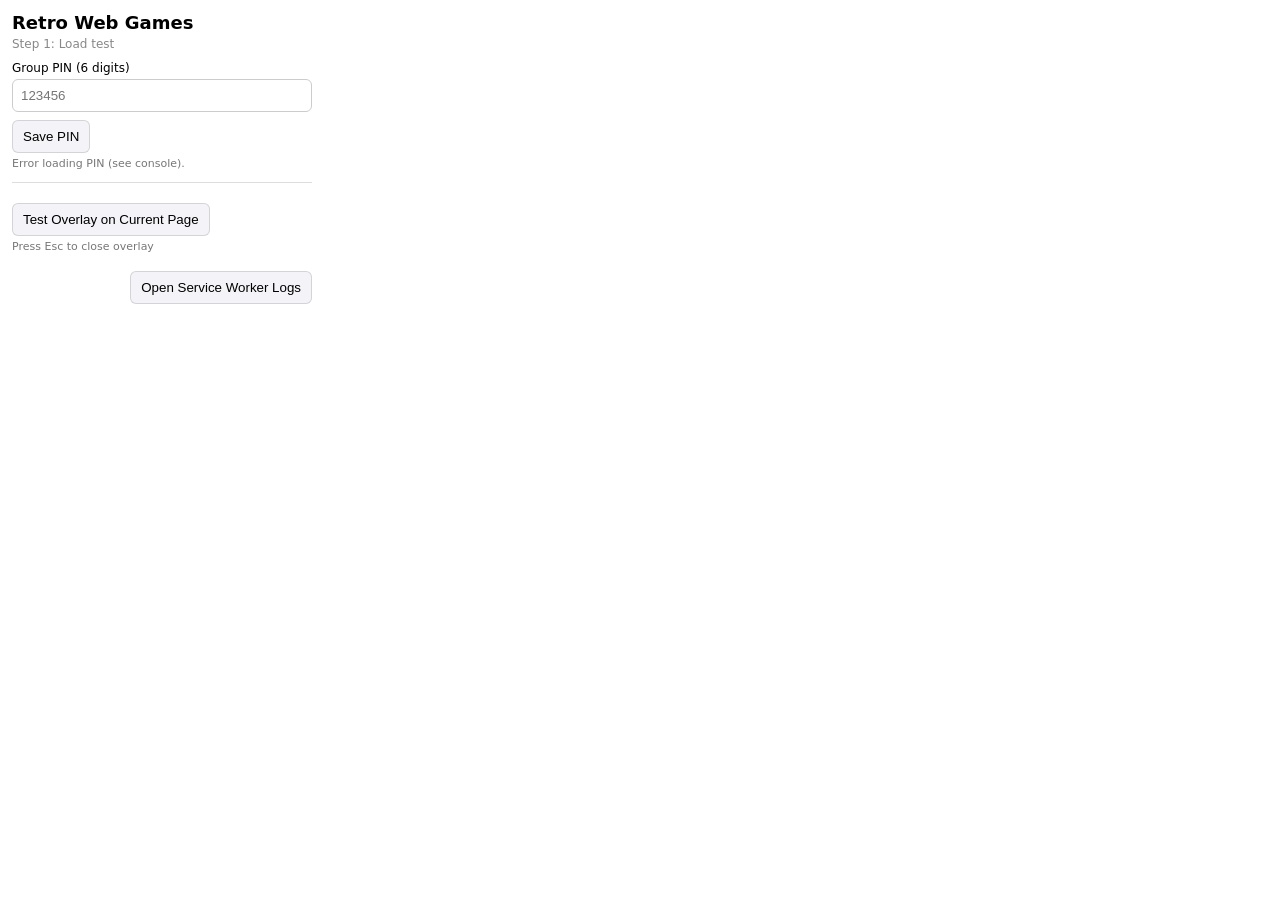
==== retro-web-games/popup/popup.html @ 96076d3d "Add Chrome extension with retro web games - Chrome extension manifest with proper permissions - Popu" ====
<!doctype html>
<html>
  <head>
    <meta charset="utf-8" />
    <meta name="viewport" content="width=device-width, initial-scale=1" />
    <title>Retro Web Games</title>
    <link rel="stylesheet" href="popup.css" />
  </head>
  <body>
    <header>
      <h1>Retro Web Games</h1>
      <p class="subtitle">Step 1: Load test</p>
    </header>

    <section>
      <label for="pin">Group PIN (6 digits)</label>
      <input id="pin" type="text" inputmode="numeric" maxlength="6" placeholder="123456" />
      <button id="savePin">Save PIN</button>
      <div class="hint" id="pinStatus"></div>
    </section>

    <hr />

    <section>
      <button id="testOverlay">Test Overlay on Current Page</button>
      <div class="hint">Press Esc to close overlay</div>
    </section>

    <footer>
      <button id="openSwLogs">Open Service Worker Logs</button>
    </footer>

    <script src="popup.js"></script>
  </body>
  </html>
---- retro-web-games/popup/popup.css ----
/* Popup is ~300px wide by Chrome default for action popups */
:root { color-scheme: light dark; }
body { font-family: system-ui, -apple-system, Segoe UI, Roboto, Helvetica, Arial, sans-serif; margin: 12px; width: 300px; }
h1 { font-size: 18px; margin: 0 0 4px 0; }
.subtitle { color: #888; margin: 0 0 8px 0; font-size: 12px; }
label { display: block; font-size: 12px; margin: 10px 0 4px; }
input { width: 100%; padding: 8px; box-sizing: border-box; border-radius: 6px; border: 1px solid #ccc; }
button { margin-top: 8px; padding: 8px 10px; border: 1px solid #5553; border-radius: 6px; background: #f4f4f8; cursor: pointer; }
button:hover { background: #ececf4; }
.hint { color: #777; font-size: 11px; margin-top: 4px; }
hr { border: none; border-top: 1px solid #ddd; margin: 12px 0; }
footer { margin-top: 10px; display: flex; justify-content: flex-end; }
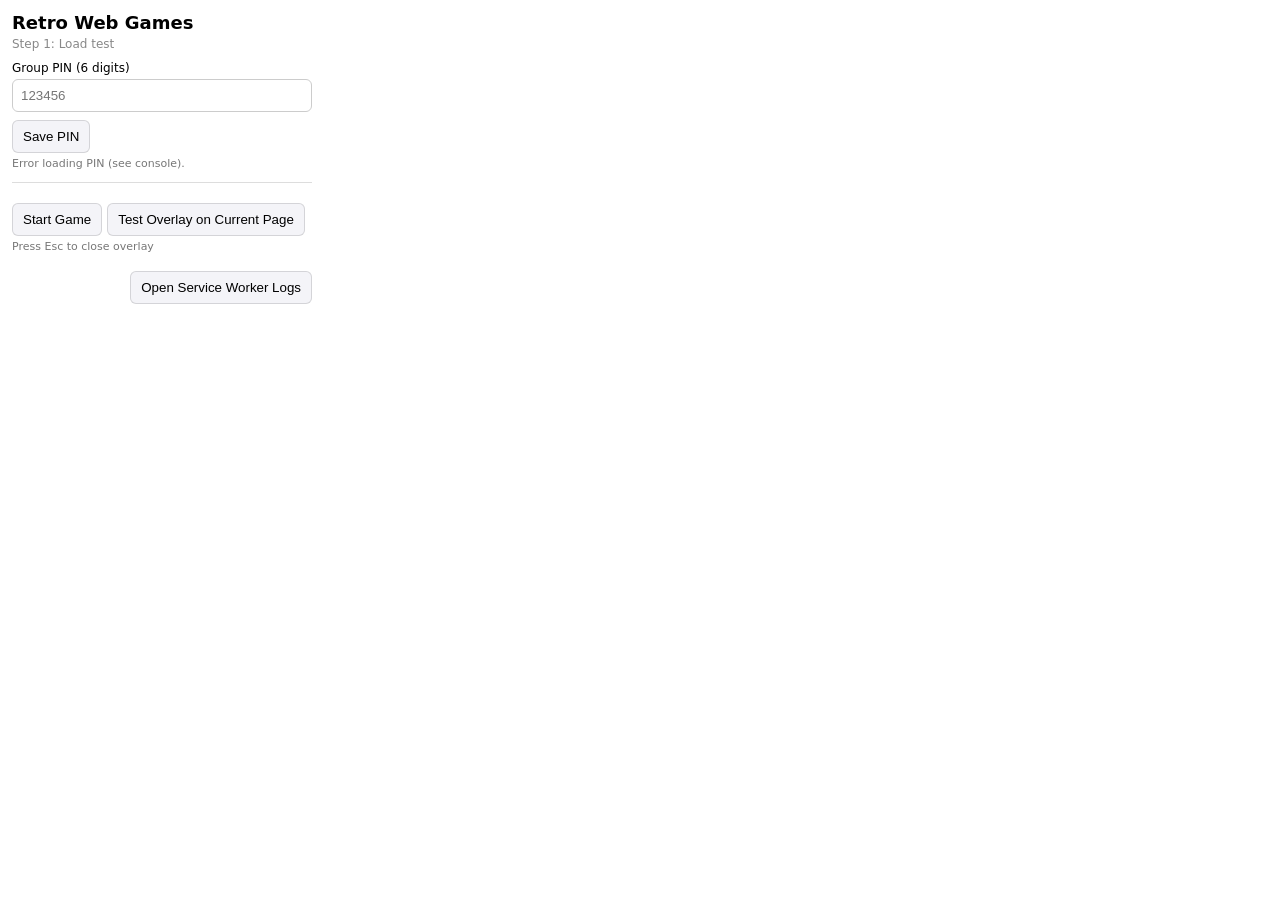
==== commit 1ee51d12: "Fix game startup issues - Add Start Game button to popup interface - Implement complete retro space " ====
--- a/retro-web-games/popup/popup.html
+++ b/retro-web-games/popup/popup.html
@@ -22,6 +22,7 @@
     <hr />
 
     <section>
+      <button id="startGame">Start Game</button>
       <button id="testOverlay">Test Overlay on Current Page</button>
       <div class="hint">Press Esc to close overlay</div>
     </section>
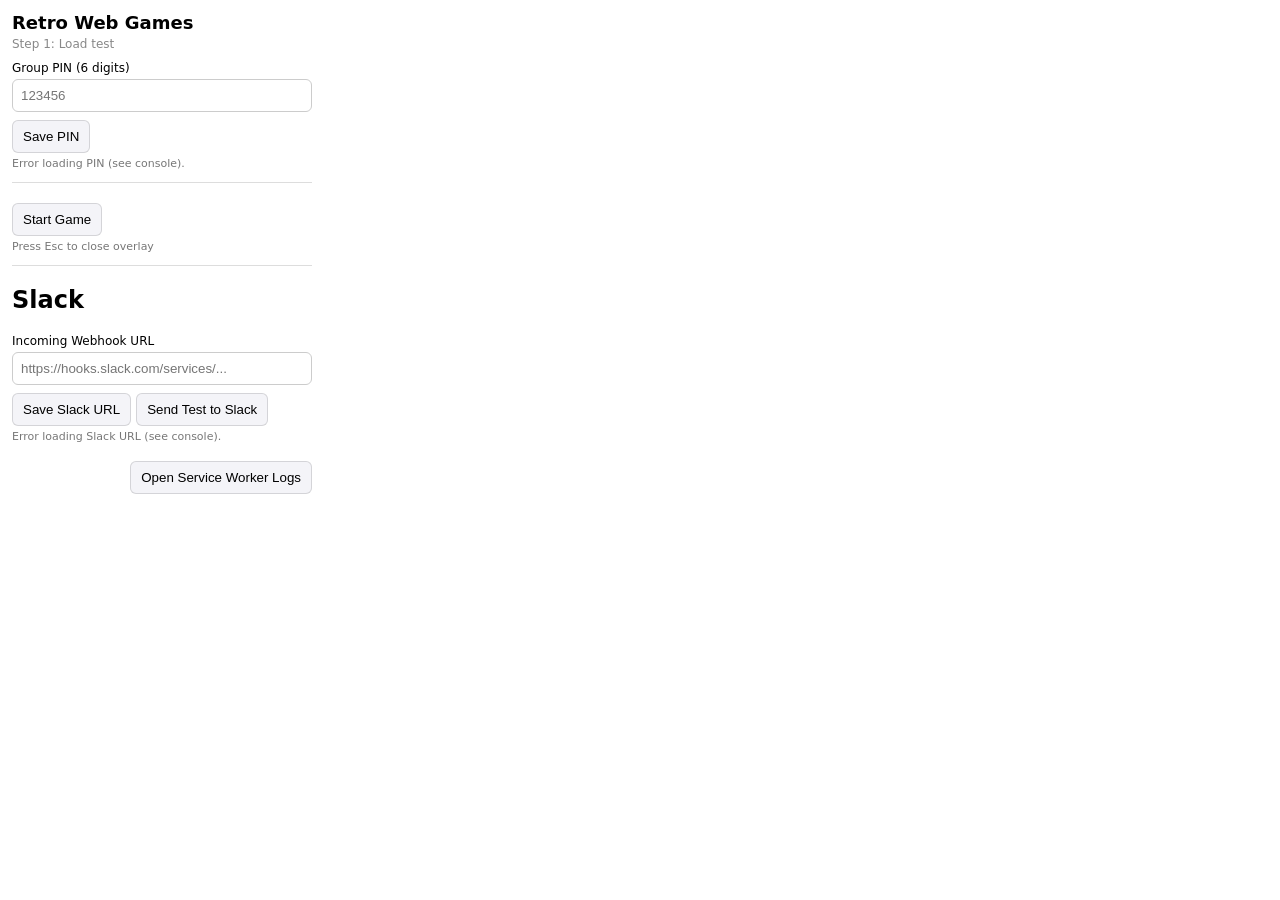
==== commit 29a13236: "Major update: Snake game + Slack integration - Replace space shooter with Snake game that adapts to " ====
--- a/retro-web-games/popup/popup.html
+++ b/retro-web-games/popup/popup.html
@@ -23,15 +23,27 @@
 
     <section>
       <button id="startGame">Start Game</button>
-      <button id="testOverlay">Test Overlay on Current Page</button>
       <div class="hint">Press Esc to close overlay</div>
+    </section>
+
+    <hr />
+
+    <section>
+      <h2>Slack</h2>
+      <label for="slackWebhook">Incoming Webhook URL</label>
+      <input id="slackWebhook" type="url" placeholder="https://hooks.slack.com/services/..." />
+      <div>
+        <button id="saveSlack">Save Slack URL</button>
+        <button id="testSlack">Send Test to Slack</button>
+      </div>
+      <div class="hint" id="slackStatus"></div>
     </section>
 
     <footer>
       <button id="openSwLogs">Open Service Worker Logs</button>
     </footer>
 
-    <script src="popup.js"></script>
+    <script type="module" src="popup.js"></script>
   </body>
   </html>
 
